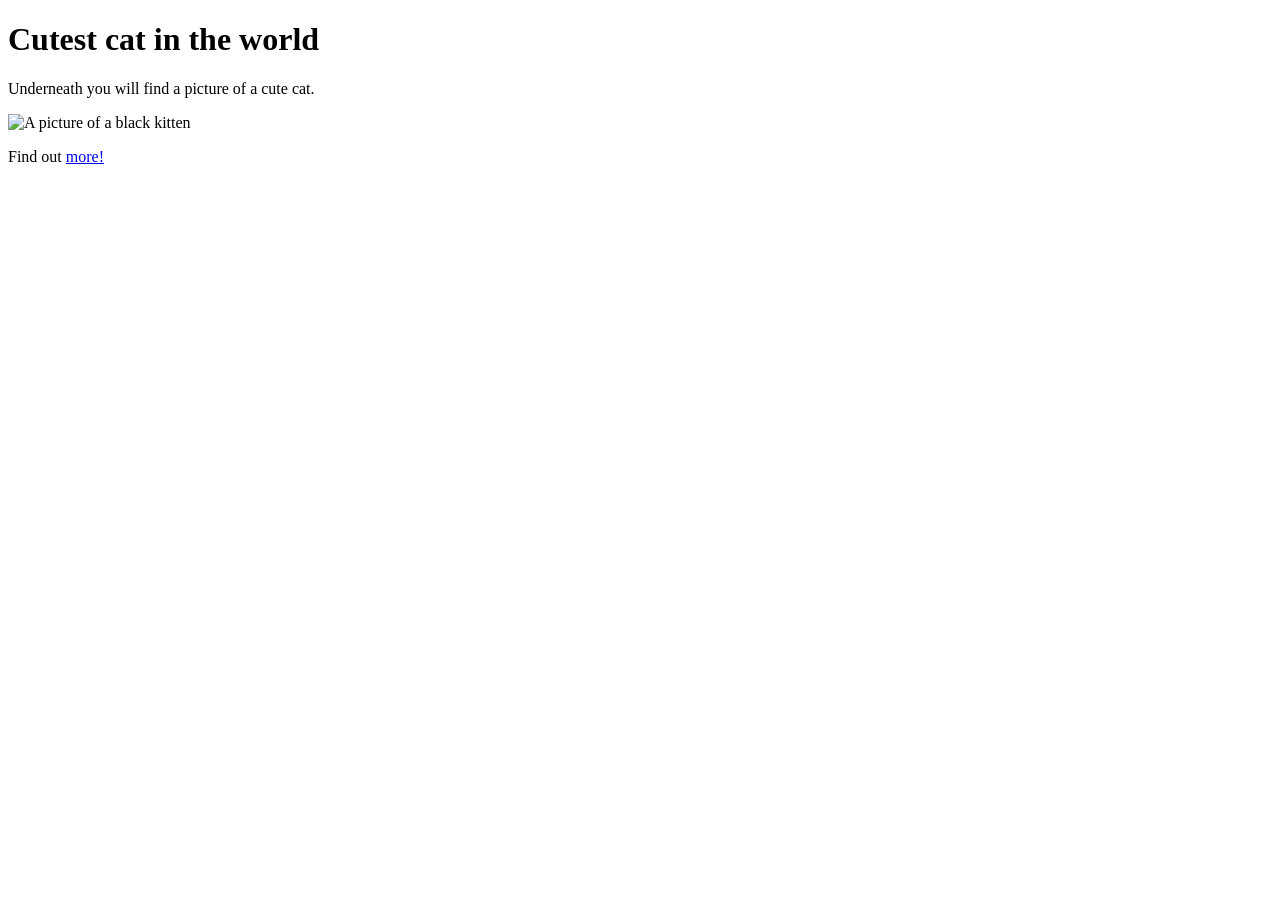
==== index.html @ 107a004f "Added files from check 1" ====
<!doctype html>
<html>
  <head>
    <title>Check 1 HTML</title>
  <meta charset="utf-8">
  </head>
  <body>
    <h1>Cutest cat in the world</h1>
      <p>Underneath you will find a picture of a cute cat.</p>
  <img src= "images/cute_cat.jpg" alt="A picture of a black kitten" />
  <p> Find out <a href= "https://www.buas.nl"> more! </a> 
  </body>
</html>
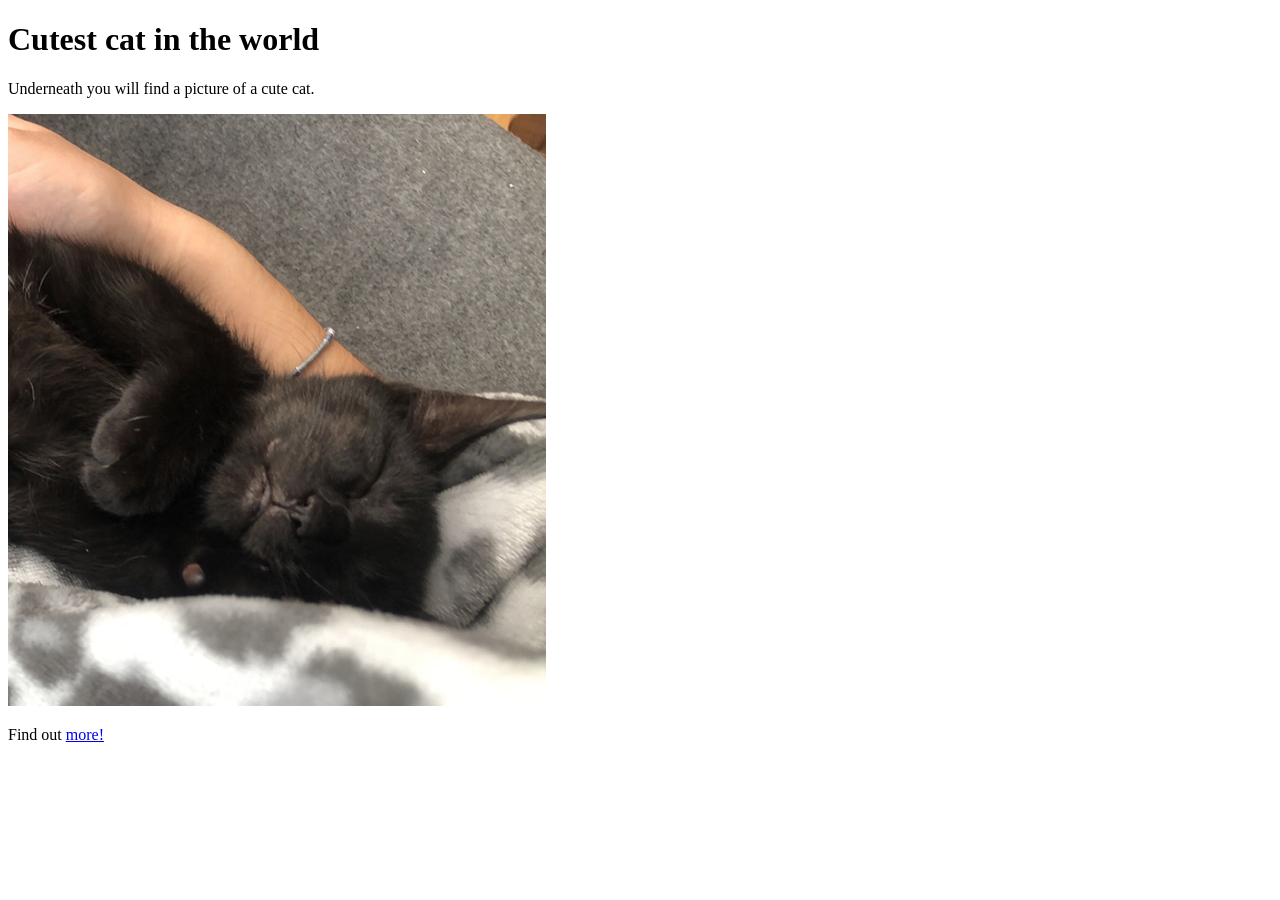
==== commit d941ba2c: "Added own name (correct)" ====
--- a/index.html
+++ b/index.html
@@ -7,7 +7,7 @@
   <body>
     <h1>Cutest cat in the world</h1>
       <p>Underneath you will find a picture of a cute cat.</p>
-  <img src= "images/cute_cat.jpg" alt="A picture of a black kitten" />
+  <img src="images/cute_kitten.jpg" alt="A picture of a black kitten"/>
   <p> Find out <a href= "https://www.buas.nl"> more! </a> 
   </body>
 </html>
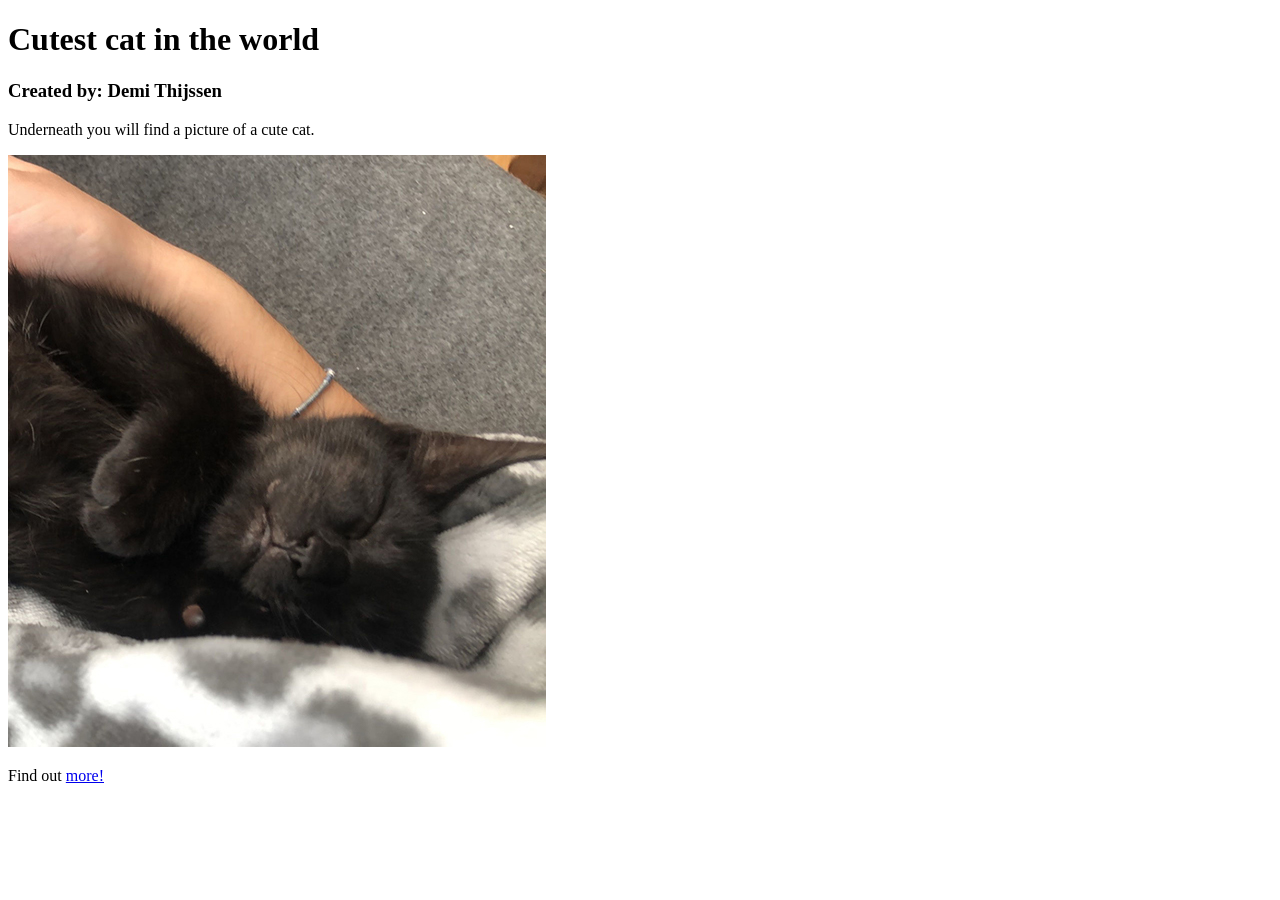
==== commit f4ccc6ba: "Added first name (The correct version)" ====
--- a/index.html
+++ b/index.html
@@ -6,8 +6,10 @@
   </head>
   <body>
     <h1>Cutest cat in the world</h1>
+	<h3>Created by: Demi Thijssen</h3>
       <p>Underneath you will find a picture of a cute cat.</p>
   <img src="images/cute_kitten.jpg" alt="A picture of a black kitten"/>
   <p> Find out <a href= "https://www.buas.nl"> more! </a> 
+	  </p> 
   </body>
 </html>
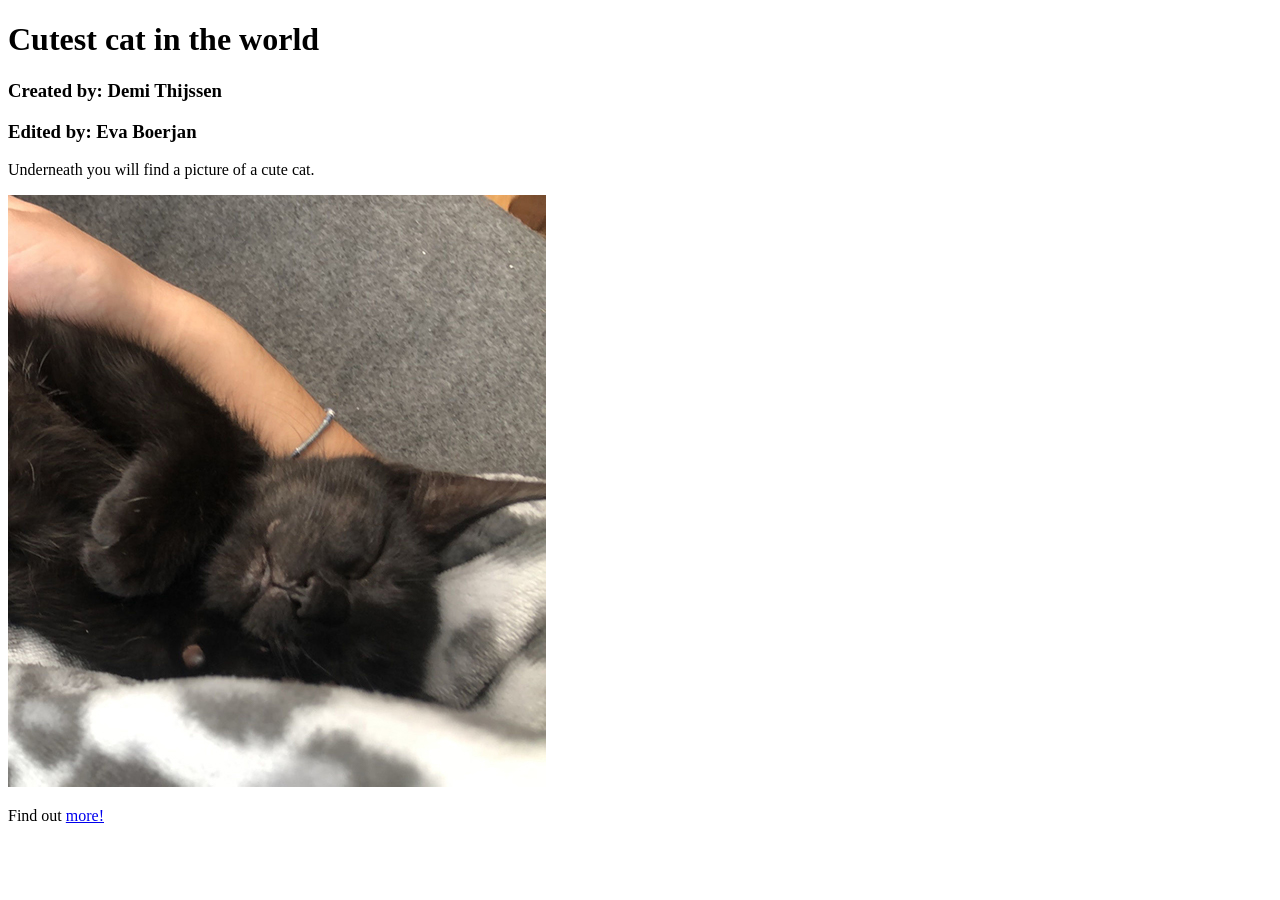
==== commit 51abc6ca: "Update index.html edited by eva" ====
--- a/index.html
+++ b/index.html
@@ -7,6 +7,7 @@
   <body>
     <h1>Cutest cat in the world</h1>
 	<h3>Created by: Demi Thijssen</h3>
+	<h3>Edited by: Eva Boerjan</h3>
       <p>Underneath you will find a picture of a cute cat.</p>
   <img src="images/cute_kitten.jpg" alt="A picture of a black kitten"/>
   <p> Find out <a href= "https://www.buas.nl"> more! </a> 
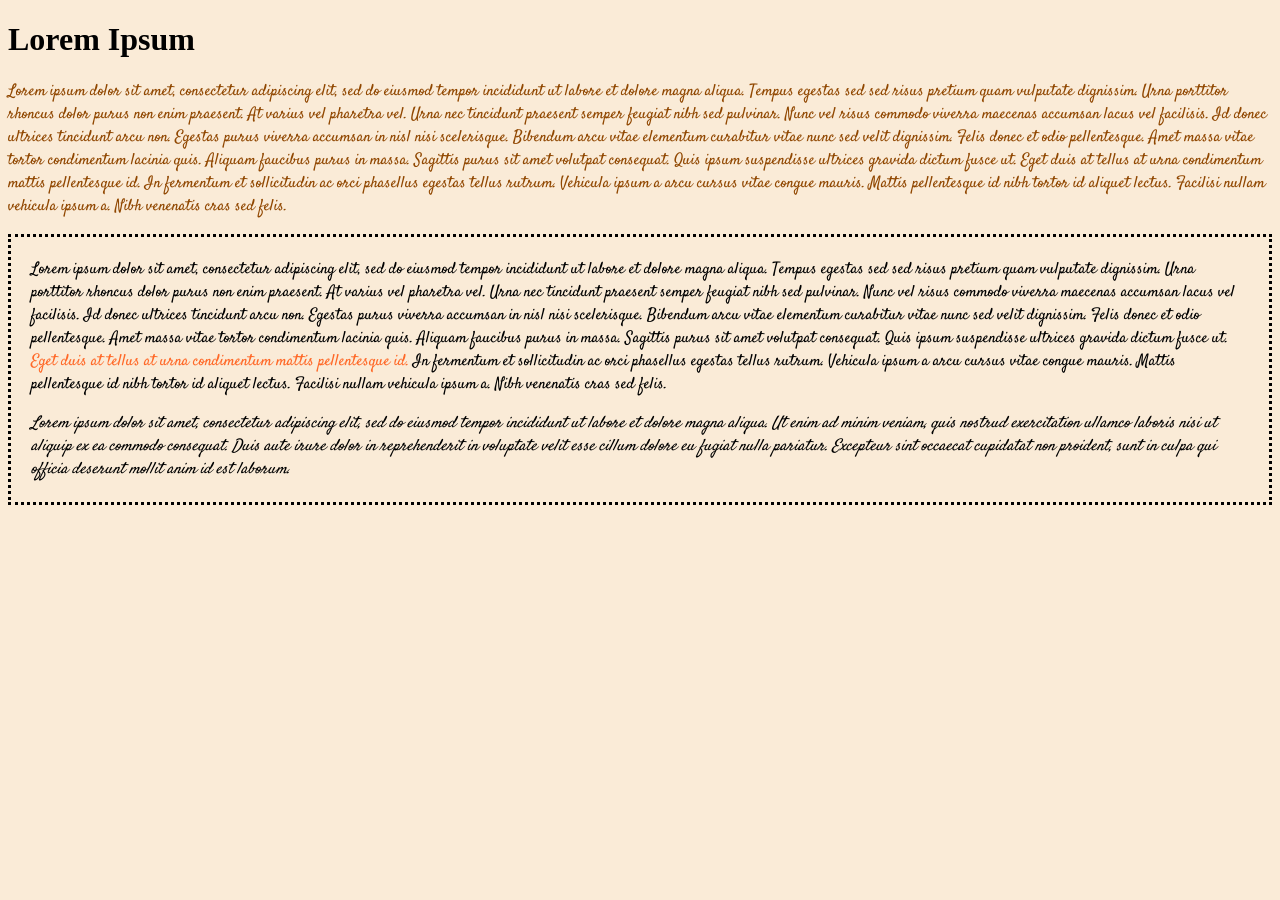
==== commit 63d1c820: "Rename Index.html to index.html" ====
--- a/index.html
+++ b/index.html
@@ -1,16 +1,24 @@
 <!doctype html>
 <html>
-  <head>
-    <title>Check 1 HTML</title>
-  <meta charset="utf-8">
-  </head>
-  <body>
-    <h1>Cutest cat in the world</h1>
-	<h3>Created by: Demi Thijssen</h3>
-	<h3>Edited by: Eva Boerjan</h3>
-      <p>Underneath you will find a picture of a cute cat.</p>
-  <img src="images/cute_kitten.jpg" alt="A picture of a black kitten"/>
-  <p> Find out <a href= "https://www.buas.nl"> more! </a> 
-	  </p> 
-  </body>
+<head>
+<meta charset="UTF-8">
+<title>PRJ4 check 3</title>
+<link href="css/styles.css" rel="stylesheet" type="text/css">
+<link rel="preconnect" href="https://fonts.gstatic.com">
+<link href="https://fonts.googleapis.com/css2?family=Satisfy&display=swap" rel="stylesheet">
+</head>
+
+<body>
+	<div class= "header"> 
+		<h1>Lorem Ipsum</h1>
+	</div>
+	<div>
+		<p class= "introduction"> Lorem ipsum dolor sit amet, consectetur adipiscing elit, sed do eiusmod tempor incididunt ut labore et dolore magna aliqua. Tempus egestas sed sed risus pretium quam vulputate dignissim. Urna porttitor rhoncus dolor purus non enim praesent. At varius vel pharetra vel. Urna nec tincidunt praesent semper feugiat nibh sed pulvinar. Nunc vel risus commodo viverra maecenas accumsan lacus vel facilisis. Id donec ultrices tincidunt arcu non. Egestas purus viverra accumsan in nisl nisi scelerisque. Bibendum arcu vitae elementum curabitur vitae nunc sed velit dignissim. Felis donec et odio pellentesque. Amet massa vitae tortor condimentum lacinia quis. Aliquam faucibus purus in massa. Sagittis purus sit amet volutpat consequat. Quis ipsum suspendisse ultrices gravida dictum fusce ut. Eget duis at tellus at urna condimentum mattis pellentesque id. In fermentum et sollicitudin ac orci phasellus egestas tellus rutrum. Vehicula ipsum a arcu cursus vitae congue mauris. Mattis pellentesque id nibh tortor id aliquet lectus. Facilisi nullam vehicula ipsum a. Nibh venenatis cras sed felis.</p>
+	</div> 
+	<div class= "mycontainer">
+		<p class= "myquestion"> Lorem ipsum dolor sit amet, consectetur adipiscing elit, sed do eiusmod tempor incididunt ut labore et dolore magna aliqua. Tempus egestas sed sed risus pretium quam vulputate dignissim. Urna porttitor rhoncus dolor purus non enim praesent. At varius vel pharetra vel. Urna nec tincidunt praesent semper feugiat nibh sed pulvinar. Nunc vel risus commodo viverra maecenas accumsan lacus vel facilisis. Id donec ultrices tincidunt arcu non. Egestas purus viverra accumsan in nisl nisi scelerisque. Bibendum arcu vitae elementum curabitur vitae nunc sed velit dignissim. Felis donec et odio pellentesque. Amet massa vitae tortor condimentum lacinia quis. Aliquam faucibus purus in massa. Sagittis purus sit amet volutpat consequat. Quis ipsum suspendisse ultrices gravida dictum fusce ut. <span id="important">Eget duis at tellus at urna condimentum mattis pellentesque id.</span> In fermentum et sollicitudin ac orci phasellus egestas tellus rutrum. Vehicula ipsum a arcu cursus vitae congue mauris. Mattis pellentesque id nibh tortor id aliquet lectus. Facilisi nullam vehicula ipsum a. Nibh venenatis cras sed felis.</p>
+		
+		<p class="hisquestion">Lorem ipsum dolor sit amet, consectetur adipiscing elit, sed do eiusmod tempor incididunt ut labore et dolore magna aliqua. Ut enim ad minim veniam, quis nostrud exercitation ullamco laboris nisi ut aliquip ex ea commodo consequat. Duis aute irure dolor in reprehenderit in voluptate velit esse cillum dolore eu fugiat nulla pariatur. Excepteur sint occaecat cupidatat non proident, sunt in culpa qui officia deserunt mollit anim id est laborum. </p>
+	</div>
+</body>
 </html>
--- a/css/styles.css
+++ b/css/styles.css
@@ -0,0 +1,31 @@
+@charset "UTF-8";
+/* CSS Document */
+
+p{
+	font-family: 'Satisfy', cursive;
+}
+
+body{
+	background-color: antiquewhite;
+} 
+
+.introduction {
+	color: #904700 
+}
+
+.hisquestion {
+    font-style: oblique;
+}
+
+.mycontainer {
+    padding-left: 20px;
+    padding-top: 5px;
+    padding-bottom: 5px;
+    padding-right: 20px;
+	
+	border: dotted;
+}
+
+#important {
+	color: #FF6827;
+}
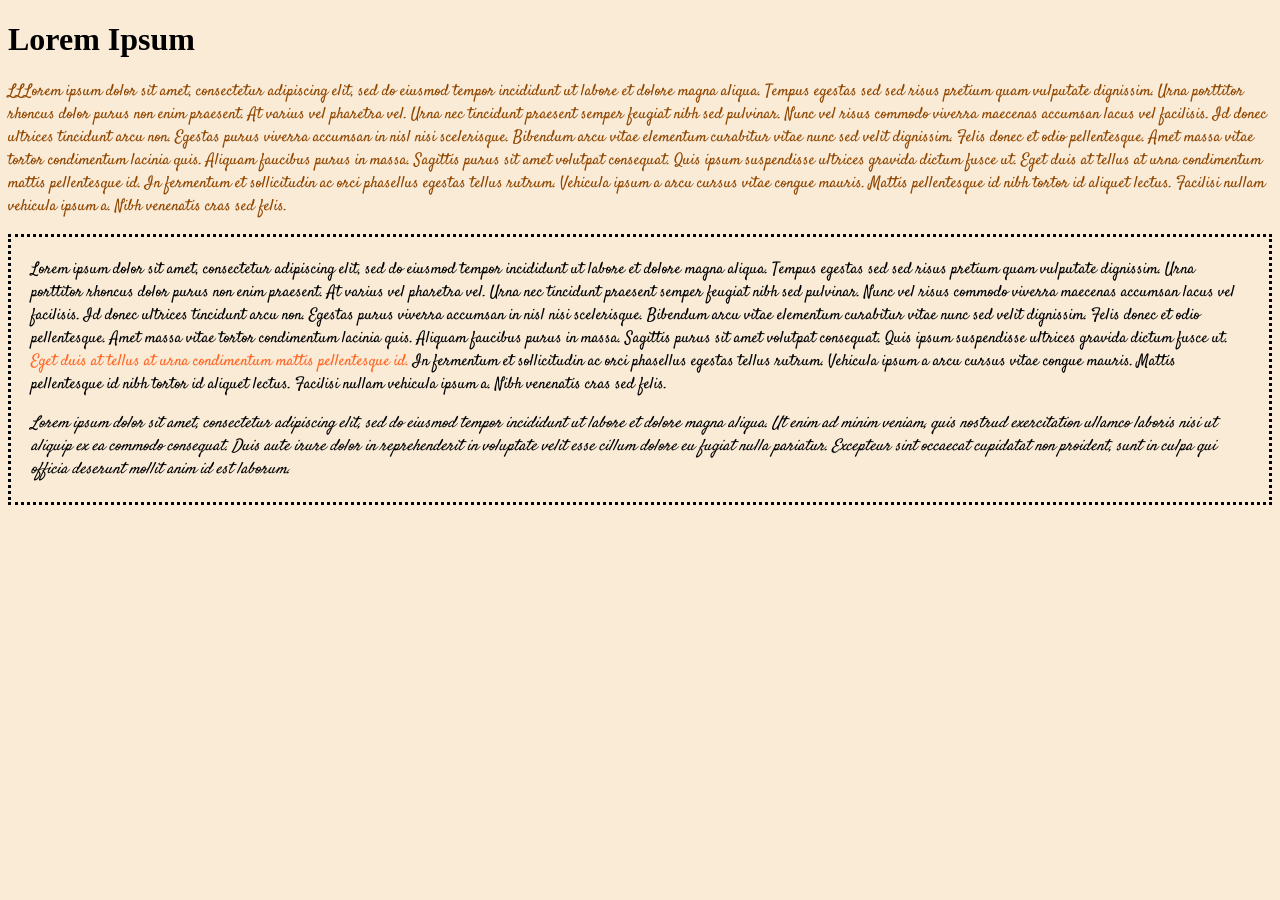
==== commit f58ff2b9: "LLL" ====
--- a/index.html
+++ b/index.html
@@ -13,7 +13,7 @@
 		<h1>Lorem Ipsum</h1>
 	</div>
 	<div>
-		<p class= "introduction"> Lorem ipsum dolor sit amet, consectetur adipiscing elit, sed do eiusmod tempor incididunt ut labore et dolore magna aliqua. Tempus egestas sed sed risus pretium quam vulputate dignissim. Urna porttitor rhoncus dolor purus non enim praesent. At varius vel pharetra vel. Urna nec tincidunt praesent semper feugiat nibh sed pulvinar. Nunc vel risus commodo viverra maecenas accumsan lacus vel facilisis. Id donec ultrices tincidunt arcu non. Egestas purus viverra accumsan in nisl nisi scelerisque. Bibendum arcu vitae elementum curabitur vitae nunc sed velit dignissim. Felis donec et odio pellentesque. Amet massa vitae tortor condimentum lacinia quis. Aliquam faucibus purus in massa. Sagittis purus sit amet volutpat consequat. Quis ipsum suspendisse ultrices gravida dictum fusce ut. Eget duis at tellus at urna condimentum mattis pellentesque id. In fermentum et sollicitudin ac orci phasellus egestas tellus rutrum. Vehicula ipsum a arcu cursus vitae congue mauris. Mattis pellentesque id nibh tortor id aliquet lectus. Facilisi nullam vehicula ipsum a. Nibh venenatis cras sed felis.</p>
+		<p class= "introduction"> LLLorem ipsum dolor sit amet, consectetur adipiscing elit, sed do eiusmod tempor incididunt ut labore et dolore magna aliqua. Tempus egestas sed sed risus pretium quam vulputate dignissim. Urna porttitor rhoncus dolor purus non enim praesent. At varius vel pharetra vel. Urna nec tincidunt praesent semper feugiat nibh sed pulvinar. Nunc vel risus commodo viverra maecenas accumsan lacus vel facilisis. Id donec ultrices tincidunt arcu non. Egestas purus viverra accumsan in nisl nisi scelerisque. Bibendum arcu vitae elementum curabitur vitae nunc sed velit dignissim. Felis donec et odio pellentesque. Amet massa vitae tortor condimentum lacinia quis. Aliquam faucibus purus in massa. Sagittis purus sit amet volutpat consequat. Quis ipsum suspendisse ultrices gravida dictum fusce ut. Eget duis at tellus at urna condimentum mattis pellentesque id. In fermentum et sollicitudin ac orci phasellus egestas tellus rutrum. Vehicula ipsum a arcu cursus vitae congue mauris. Mattis pellentesque id nibh tortor id aliquet lectus. Facilisi nullam vehicula ipsum a. Nibh venenatis cras sed felis.</p>
 	</div> 
 	<div class= "mycontainer">
 		<p class= "myquestion"> Lorem ipsum dolor sit amet, consectetur adipiscing elit, sed do eiusmod tempor incididunt ut labore et dolore magna aliqua. Tempus egestas sed sed risus pretium quam vulputate dignissim. Urna porttitor rhoncus dolor purus non enim praesent. At varius vel pharetra vel. Urna nec tincidunt praesent semper feugiat nibh sed pulvinar. Nunc vel risus commodo viverra maecenas accumsan lacus vel facilisis. Id donec ultrices tincidunt arcu non. Egestas purus viverra accumsan in nisl nisi scelerisque. Bibendum arcu vitae elementum curabitur vitae nunc sed velit dignissim. Felis donec et odio pellentesque. Amet massa vitae tortor condimentum lacinia quis. Aliquam faucibus purus in massa. Sagittis purus sit amet volutpat consequat. Quis ipsum suspendisse ultrices gravida dictum fusce ut. <span id="important">Eget duis at tellus at urna condimentum mattis pellentesque id.</span> In fermentum et sollicitudin ac orci phasellus egestas tellus rutrum. Vehicula ipsum a arcu cursus vitae congue mauris. Mattis pellentesque id nibh tortor id aliquet lectus. Facilisi nullam vehicula ipsum a. Nibh venenatis cras sed felis.</p>
